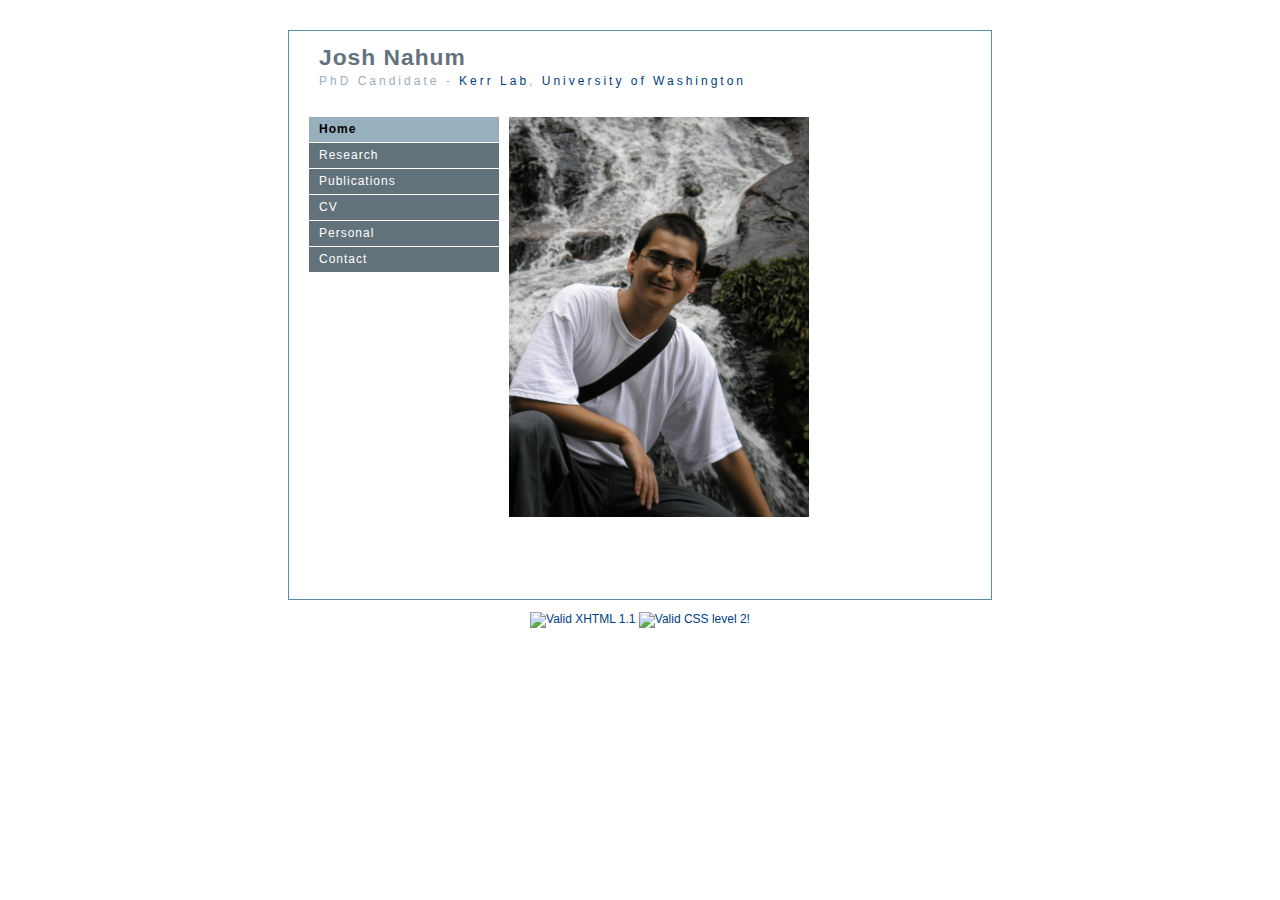
==== index.html @ 9624653c "August 1st 2012" ====
<!DOCTYPE html PUBLIC "-//W3C//DTD XHTML 1.1//EN" "http://www.w3.org/TR/xhtml11/DTD/xhtml11.dtd">
<html xmlns="http://www.w3.org/1999/xhtml">
	<!--
	Adapted from Jeff Clune <https://www.msu.edu/~jclune/index.html>
	-->
	<head>
		<title>Josh Nahum - PhD Candidate - Kerr Lab - University of Washington</title>
		<meta http-equiv="Content-Type" content="text/html; charset=utf-8" />
		<meta name="robots" content="all" />
		<link rel="stylesheet" type="text/css" media="screen" href="webfiles/style/styles.css" />
	  	<link rel="stylesheet" type="text/css" media="print" href="webfiles/style/print.css" />
	  	<link rel="stylesheet" type="text/css" media="handheld" href="webfiles/style/handheld.css" />
	  	<link rel="stylesheet" type="text/css" media="screen" href="webfiles/style/width_default.css" />
	  	<link rel="stylesheet" type="text/css" media="screen" href="webfiles/style/sidebar_left.css" />
	  	<script type="text/javascript" src="webfiles/style/javascript.js"></script>
		<script type="text/javascript">
			var _gaq = _gaq || [];
			_gaq.push(['_setAccount', 'UA-UA-17102238-1']);
			_gaq.push(['_trackPageview']);

			(function() {
			var ga = document.createElement('script'); ga.type = 'text/javascript'; ga.async = true;
			ga.src = ('https:' == document.location.protocol ? 'https://ssl' : 'http://www') +
			'.google-analytics.com/ga.js';
			var s = document.getElementsByTagName('script')[0]; s.parentNode.insertBefore(ga, s);
			})();

		</script>
	</head>
	<body>
		<div id="container"><!-- Start container -->
		<div id="pageHeader"><!-- Start page header -->
		<h1>Josh Nahum</h1>
		<h2>PhD Candidate - 
			<a href="http://beaker.biology.washington.edu/"><span>Kerr Lab</span></a>,
			<a href="http://www.washington.edu/">University of Washington</a>
		</h2>

		</div>
		<div id="sidebarContainer"><!-- Start Sidebar wrapper -->
		<div id="navcontainer"><!-- Start Navigation -->
		<ul>

		  <li><a href="index.html" rel="self" id="current" >Home</a></li>
		  <li><a href="webfiles/research.html" rel="self">Research</a></li>
		  <li><a href="webfiles/publications.html" rel="self">Publications</a></li>
		  <li><a href="webfiles/cv.html" rel="self">CV</a></li>
		  <li><a href="webfiles/personal.html" rel="self">Personal</a></li>
		  <li><a href="webfiles/contact.html" rel="self">Contact</a></li>

		</ul>

		</div>

		<!-- End navigation -->
		<div id="sidebar"><!-- Start sidebar content -->
		<h1 class="sideHeader"></h1>

		<!-- Sidebar header --> <br />

		<!-- sidebar content you enter in the page inspector --><!-- sidebar content such as the blog archive links -->
		</div>

		<!-- End sidebar content --> </div>

		<!-- End sidebar wrapper -->
		<div id="contentContainer"><!-- Start main content wrapper -->
		<div id="content"><!-- Start content --> <img class="imageStyle" alt="Josh Nahum in Vietnam" src="webfiles/images/home_photo.png" width="300" height="400"  /><br />

		&nbsp; </div>

		<!-- End content --> </div>

		<!-- End main content wrapper -->
		<div class="clearer"></div>

		<div id="footer"><!-- Start Footer -->
		<div id="breadcrumbcontainer"><!-- Start the breadcrumb wrapper --></div>

		<!-- End breadcrumb --><br />

		<br />
		<br />



		</div>

		<!-- End Footer --> </div>

		<!-- End container -->
		<p>
			<a href="http://validator.w3.org/check?uri=referer"><img
				src="http://www.w3.org/Icons/valid-xhtml11"
				alt="Valid XHTML 1.1" height="31" width="88" />
			</a>
			<a href="http://validator.w3.org/check/referer"><img
				src="http://www.w3.org/Icons/valid-css2"
				target="_blank"
				alt="Valid CSS level 2!" height="31" width="88" />
			</a>
		</p>
	</body>
</html>
---- webfiles/style/styles.css ----
/* @group General Styles */

body {
	font: 0.75em Geneva, Arial, Helvetica, sans-serif;
	margin: 30px 5px 30px 5px;
	text-align: center;
	color: #191919;
	//background: fixed repeat-x url(images/body_bg.png);
	padding: 0;
}

p {
}

b, strong {

}

a:link, a:visited {
	color: #004080;
	text-decoration: none;
}

a:hover, a:active {
	color: #63727c;
	text-decoration: underline;
}

img {
	border-style: none;
}

.image-left {
	float: left;
	margin: 3px 3px 3px 0;
	position: relative;
	z-index: 5;
}

.image-right {
	margin: 3px 0 3px 3px;
	float: right;
	position: relative;
	z-index: 5;
}
	
/* @end */

/* @group Layout */
.clearer {
	clear: both;
}

#container { 	width: 662px;
	background: #ffffff;
	border: 1px solid #5c8aa7;
	position: relative;
	margin: 0px auto; /* Right And Left Margin Widths To Auto */	text-align: left; /* Hack To Keep IE5 Windows Happy */;
	padding: 0 20px 20px 2px;
	padding: 13px 20px 0;
}

#pageHeader {
	text-align: left;
	height: 73px;
	//background: repeat-x url(images/header_bg.png) left bottom;
}

#pageHeader img {
	position: absolute;
	right: 25px;
}

#pageHeader h1 {
	color: #63727c;
	margin: 0px;
	font-weight: bold;
	font-size: 1.9em;
	letter-spacing: 1px;
	background: transparent;
	padding: 0 10px 3px;
}

#pageHeader h2 {
	color: #99afbf;
	margin: 0px;
	font-size: 1em;
	font-weight: normal;
	letter-spacing: 3px;
	background: transparent;
	padding: 0 10px;
}

#contentContainer {
	margin-left: 200px;
	position: relative;
	z-index: 10;
}

#contentContainer #content {
	line-height: 1.8em;
}

#sidebarContainer {
	width: 190px;
	float: left;
	text-align: left;
	position: relative;
	z-index: 4;
}

#sidebarContainer #sidebar {
	line-height: 1.8em;
	padding-right: 10px;
	padding-bottom: 5px;
	padding-left: 10px;
}

#sidebarContainer .sideHeader {
	background: #61727a;
	color: #ffffff;
	margin: 0 -10px;
	padding: 0 10px;
	line-height: 1.7em;
	letter-spacing: 1px;
	font-size: 1em;
}

#footer { 
	//background: repeat-x url(images/footer_bg.png)  top;
	margin: 0px;
	text-align: center;
	padding: 0px;
	color: #a9b4c2;
	height: 53px;
	font-size: 0.95em;
}

#footer p {
	padding: 5px 25px 0px 0px;
	margin: 0px;
}

#footer a:link, #footer a:visited {

}

#footer a:hover, #footer a:active {
}
	
/* @end */

/* @group Bread-crumb */

#breadcrumbcontainer {
	text-align: center;
	margin: 0px;
	padding-top: 15px;
}

#breadcrumbcontainer ul {
	list-style: none;
	margin: 0px;
	padding: 0px;
}

#breadcrumbcontainer li {
	padding: 0px;
	display: inline;
}

#breadcrumbcontainer a {

}

#breadcrumbcontainer a:hover {

}
	
/* @end */

/* @group Toolbar */

/* Toolbar Styles */

#navcontainer {
	line-height: 2.0em;
	padding-top: 0px;
	position: relative;
	margin-bottom: 10px;
}

#navcontainer #current {
	color: #000000;
	background: #98afbe;
	font-weight: bold;
}

#navcontainer #current:hover {
}

#navcontainer .currentAncestor {
	color: #ffffff;
	background: #72848f;
	font-weight: bold;
}

/* Parent - Level 0 */

#navcontainer ul{
	list-style: none;
	padding: 0;
	margin: 0;
}

#navcontainer li {
}

#navcontainer a {
	background: #62727b;
	color: #ffffff;
	display: block;
	text-decoration: none;
	padding-left: 10px;
	height: 25px;
	margin-bottom: 1px;
	letter-spacing: 1px;
}

#navcontainer a:hover {
	background: #98afbe;
	color: #61727a;
}

#navcontainer a:active {
}

/* Child - Level 1 */

#navcontainer ul ul {
	padding: 0;
	margin: 0;
}

#navcontainer ul ul li {
}

#navcontainer ul ul a {
	padding-left: 35px;
	background: #d8e8e8;
	color: #848484;
}

#navcontainer ul ul a:hover{
	background: white;
	color: #61727a;
}

#navcontainer ul ul #current{
	background: #98afbe;
}

#navcontainer ul ul .currentAncestor {
	background: #98afbe;
}

/* Child - Level 2 */

#navcontainer ul ul ul {
}


#navcontainer ul ul ul li { 
}

#navcontainer ul ul ul a{
	padding-left: 50px;
	background: #dce9f9;
}

#navcontainer ul ul ul a:hover{
}
#navcontainer ul ul ul #current{
	background: #c7d3e2;
}
#navcontainer ul ul ul .currentAncestor {
	background: #869fab;
}

/* Child Level 3 */

#navcontainer ul ul ul ul {

}

#navcontainer ul ul ul ul li { 
}

#navcontainer ul ul ul ul a{
	padding-left: 65px;
}

#navcontainer ul ul ul ul a:hover{
	background: white;
	color: #61727a;
}

#navcontainer ul ul ul ul  #current{
	background: #aacbda;
}

#navcontainer ul ul ul ul .currentAncestor {
	background: #aacbda;
}

/* Child Level 4 */

#navcontainer ul ul ul ul {

}

#navcontainer ul ul ul ul ul li { 
}

#navcontainer ul ul ul ul ul a{
	padding-left: 80px;
}

#navcontainer ul ul ul ul ul a:hover{
	background: white;
	color: #61727a;
}

#navcontainer ul ul ul ul ul  #current{
	background: #c0dce3;
}

#navcontainer ul ul ul ul ul .currentAncestor {
	background: #c0dce3;
}
/* Child Level 5 */

#navcontainer ul ul ul ul ul {

}

#navcontainer ul ul ul ul ul ul li { 
}

#navcontainer ul ul ul ul ul ul a{
}

#navcontainer ul ul ul ul ul ul a:hover{

}

/* @end */

/* @group Global Classes */

.standout, blockquote {
	padding: 10px;
	color: #99afbf;
	font-size: 13px;
	font-style: italic;
}

h1 {
	color: #ffffff;
	font-size: 1.8em;
	font-weight: bold;
	background: #63727c;
	padding: 2px 3px 1px 3px;
	margin: 0px 0px 3px 0px;
}

h2 {
	color: #ffffff;
	font-size: 1.6em;
	font-weight: bold;
	background: #63727c;
	padding: 2px 3px 1px 3px;
	margin: 0px 0px 3px 0px;
}

h3 {
	color: #ffffff;
	font-size: 1.4em;
	font-weight: bold;
	background: #63727c;
	padding: 2px 3px 1px 3px;
	margin: 0px 0px 3px 0px;
}

h4 {
	color: #ffffff;
	font-size: 1.2em;
	font-weight: bold;
	background: #63727c;
	padding: 2px 3px 1px 3px;
	margin: 0px 0px 3px 0px;
}

.imageStyle {
}

/* Main content area unordered list styles */
#contentContainer #content ul {
}

#contentContainer #content li {
}
ul.disc {
	list-style-type: disc;
}

ul.circle {
	list-style-type: circle;
}

ul.square {
	list-style-type: square;
}

ol.arabic-numbers {
	list-style-type: decimal;
}

ol.upper-alpha {
	list-style-type: upper-alpha;
}

ol.lower-alpha {
	list-style-type: lower-alpha;
}

ol.upper-roman {
	list-style-type: upper-roman;
}

ol.lower-roman {
	list-style-type: lower-roman;
}
/* Sidebar area unordered list styles */
#sidebarContainer #sidebar ul {
	margin: 10px 0;
	padding: 0;
}

#sidebarContainer #sidebar li {
}	

/* Table Styles */
table {
	font-size: 1em;
}
/* @end */

/* @group Blog */

/* @group Tag Cloud */
ul.blog-tag-cloud {
	margin: 0 0 10px;
	padding: 0 10px;
	text-align: justify;
}

ul.blog-tag-cloud li {
	display: inline;
	padding-right: 5px;
}

.blog-tag-size-1 {	
	font-size: 0.8em;
}

.blog-tag-size-2 {	
	font-size: 0.85em;
}

.blog-tag-size-3 {	
	font-size: 0.9em;
}

.blog-tag-size-4 {	
	font-size: 0.95em;
}

.blog-tag-size-5 {	
	font-size: 1em;
}

.blog-tag-size-6 {	
	font-size: 1.05em;
}

.blog-tag-size-7 {	
	font-size: 1.1em;
}

.blog-tag-size-8 {	
	font-size: 1.15em;
}

.blog-tag-size-9 {	
	font-size: 1.2em;
}

.blog-tag-size-10 {	
	font-size: 1.25em;
}

.blog-tag-size-11 {	
	font-size: 1.3em;
}

.blog-tag-size-12 {	
	font-size: 1.35em;
}

.blog-tag-size-13 {
	font-size: 1.4em;
}

.blog-tag-size-14 {	
	font-size: 1.45em;
}

.blog-tag-size-15 {
	font-size: 1.5em;
}

.blog-tag-size-16 {	
	font-size: 1.55em;
}

.blog-tag-size-17 {	
	font-size: 1.6em;
}

.blog-tag-size-18 {	
	font-size: 1.65em;
}

.blog-tag-size-19 {
	font-size: 1.7em;
}

.blog-tag-size-20 {	
	font-size: 1.75em;
}

/* @end */

/* @group Archive Page */

.blog-archive-background {
}

.blog-entry-summary {
	margin-bottom: 10px;
}.blog-archive-headings-wrapper {
}

.blog-archive-entries-wrapper {
}

.blog-archive-entries-wrapper .blog-entry {
}

.blog-archive-month {
	color: #63727c;
	margin: 0px;
	font-weight: bold;
	font-size: 1.9em;
}.blog-archive-link {
	color: #99afbf;
	margin-bottom: 15px;
	font-size: 0.9em;
	letter-spacing: 3px;
}
	
/* @end */

.blog-entry {
}

.blog-entry-title {
	color: #ffffff;
	font-size: 1.5em;
	font-weight: bold;
	margin-bottom: 3px;
	background: #63727c;
	padding: 2px 3px 1px 3px;
}


.blog-entry-title a {
	color: #ffffff;
}

.blog-entry-date {
	margin-top: 5px;
	color: #99afbf;
}

.blog-read-more {
	display: block;
	padding-top: 10px;
	font-style: italic;
}

.blog-entry-body {
	margin-bottom: 45px;
}

.blog-entry-comments {
}

/*styles the category link in the main entry */
.blog-entry-category {
}

.blog-entry-category a:link, .blog-entry-category a:visited {
}

/* styles the archives in the blog sidebar */
#blog-archives {
	margin-bottom: 10px;
}

.blog-archive-link-enabled {
}

.blog-archive-link-disabled {
}

/* Styles the blog categories in the blog sidebar */
#blog-categories {
	margin-bottom: 10px;
}

.blog-category-link-enabled {
}

.blog-category-link-disabled {
}

/* Styles the blog RSS feeds in the blog sidebar */
#blog-rss-feeds {
	margin-bottom: 10px;
}

.blog-rss-link {
}

.blog-comments-rss-link {
}
	
/* @end */

/* @group File Sharing */

.filesharing-description {
	margin-bottom: 20px;
	border-bottom: 1px solid #d9d9d9;
}

.filesharing-item {
	
}

.filesharing-item-title {
	color: #99afbf;
	font-size: 1.4em;
	font-weight: normal;
}

.filesharing-item-description {
	margin-bottom: 10px;
	font-size: 0.85em;
}

/* @end */

/* @group Photo Album */

/* @group Index Page (Thumbnail view) */

.album-title {
	color: #ffffff;
	font-weight: bold;
	margin-bottom: 6px;
	background: #63727c;
	font-size: 1.5em;
	padding: 2px 3px 1px 3px;
}

.album-description {
	margin-bottom: 60px;
}

.album-wrapper {
	display: block;
	width: 99%;
	position: relative;
}

.thumbnail-wrap {
	text-align: center;
	position: relative;
	float: left;
	margin-bottom: 60px;
	margin-right: 10px;
}

.thumbnail-frame {
	margin: 0px;
	padding: 0px;
	position: absolute;
    bottom: 0;
    left: 0;
}

.thumbnail-frame a {
}

.thumbnail-frame a:hover {
}

.thumbnail-frame img {
	margin: auto;
    border: none;
}

.thumbnail-caption {
	color: #99afbf;
	font-size: 0.85em;
	margin: 0;
	padding: 0;
	width: 100%;
	height: 38px;
	display: block;
}
	
/* @end */

/* @group Single Page (Photo view) */

.photo-background {
}

.photo-navigation {	margin: 0px auto 10px; /* Right And Left Margin Widths To Auto */	text-align: left; /* Hack To Keep IE5 Windows Happy */
	border: 1px solid #5c8aa7;
	//background: #ffffff repeat-x url(images/header_bg.png)  bottom;
	padding-left: 10px;
	padding-right: 10px;
	padding-top: 10px;
	height: 86px;
}

.photo-navigation a {
	color: #ffffff;
	text-decoration: none;
}

.photo-navigation a:hover {
	color: #ffffff;
	text-decoration: underline;
}

.photo-frame{
	margin: 0px;
	border: 5px solid #ffffff;
}

.photo-links {
	font-size: 0.9em;
	margin: 0px;
}

.photo-links a:link, .photo-links a:visited {
	color: #63727c;
}
.photo-title {
	color: #63727c;
	font-size: 1.3em;
	font-weight: bold;
	margin: 0px;
}

.photo-caption {
	font-size: 0.9em;
	color: #63727c;
	margin: 0 0 5px;
}

/* @group EXIF data */
/* Data wrapper */
.exif-data {
}

/* p tag classes for all exif data */
p.exif-version {
}

p.exif-colour-space {
}

p.exif-focal-length {
}

p.exif-dimensions {
}

p.exif-pixel-y-dimension {
}

p.exif-pixel-x-dimension {
}

p.exif-oecf-value {
}

p.exif-subsec-time-original {
}

p.exif-exposure-mode {
}

p.exif-spatial-frequency-response {
}

p.exif-scene-capture-type {
}

p.exif-subject-location {
}

p.exif-shutter-speed {
}

p.exif-datetime-original {
}

p.exif-subsec-time {
}

p.exif-compressed-bits-per-pixel {
}

p.exif-flash-energy {
}

p.exif-saturation {
}

p.exif-brightness {
}

p.exif-exposure-time {
}

p.exif-f-number {
}

p.exif-file-source {
}

p.exif-gain-control {
}

p.exif-subject-area {
}

p.exif-cfa-pattern {
}

p.exif-scene-type {
}

p.exif-white-balance {
}

p.exif-flash {
}

p.exif-exposure-index {
}

p.exif-flashpix-version {
}

p.exif-device-setting-description {
}

p.exif-focalplane-x-resolution {
}

p.exif-image-uniqueid {
}

p.exif-components-configuration {
}

p.exif-light-source {
}

p.exif-sensing-method {
}

p.exif-aperture {
}

p.exif-sharpness {
}

p.exif-exposure-program {
}

p.exif-subject-distance {
}

p.exif-subsec-time-digitized {
}

p.exif-contrast {
}

p.exif-focalplane-resolution-unit {
}

p.exif-gamma {
}

p.exif-35mm-focal-length {
}

p.exif-datetime-digitized {
}

p.exif-subject-distance-range {
}

p.exif-custom-rendered {
}

p.exif-max-aperture {
}

p.exif-sound-file {
}

p.exif-metering-mode {
}

p.exif-spectral-sensitivity {
}

p.exif-exposure-bias {
}

p.exif-focalplane-y-resolution {
}

p.exif-iso-rating {
}

p.exif-maker-note {
}

p.exif-digital-zoom-ratio {
}

p.exif-user-comment {
}

/* @end */

/* @end */
	
/* @end */

/* @group Quicktime Page */

.movie-description {
	text-align: center;
}
	
/* @end */

/* @group Quicktime Album */

/* @group Index Page (Movie Thumbnail view) */

.movie-page-title {
	color: #ffffff;
	font-size: 1.5em;
	font-weight: bold;
	margin-bottom: 3px;
	background: #63727c;
	padding: 2px 3px 1px 3px;
}.movie-page-description {
	margin-bottom: 5px;
}.movie-thumbnail-frame {
	float: left;
	display: inline;
	margin-bottom: 10px;
	margin-right: 10px;
	text-align: center;
	width: 132px;
	height: 132px;
	position: relative;
	z-index: 12;
}

.movie-thumbnail-caption {
	text-align: center;
	color: #99afbf;
	margin-top: 5px;
}
	
/* @end */

/* @group Single Page (Movie View) */

.movie-background {
	margin: 5px;
}

.movie-title {
	color: #ffffff;
	font-size: 1.5em;
	font-weight: bold;
	margin-bottom: 3px;
	background: #63727c;
	padding: 2px 3px 1px 3px;
	text-align: center;
}

.movie-frame {
	text-align: center;
	margin-bottom: 10px;
}
	
/* @end */


/* @end */

/* @group Contact Form */
.message-text { } 

.required-text { } 

.form-input-field { } 

.form-input-button { } 
/* @end */
---- webfiles/style/handheld.css ----
/*<group=General Styles>*/

body {
	text-align: left;
	font-family: Verdana, Arial, Helvetica, sans-serif;
	font-size: 0.9em;
	margin: 0px;
	padding: 0;
	white-space: pre;
}

p {
}

b, strong {

}

a:link {
	color: #0000ff;
	text-decoration: underline;
}

a:visited {
	color: #681796;
}

a:hover, a:active {
	text-decoration: none;
	background: #0000ff;
	color: #ffffff;
}

img {
	max-width: 99%;
}

.image-left {

}

.image-right {

}
	
/*</group>*/

/*<group=Layout>*/

#container { 
	background: #ffffff;
	background-image: none;
	width: 100%;
}

#pageHeader {
	height: auto;
	text-align: left;
	margin-bottom: 8px;
	background: #000000;
	padding: 3px;
	border-bottom: solid #191919 2px;
}

#pageHeader img {
	position: relative;
	top: auto;
	right: auto;
}

#pageHeader h1 {
	color: #ffffff;
	font-size: 1.3em;
	margin: 0 0 5px;
	padding-top: 0px;
	font-weight: bold;
}

#pageHeader h2 {
	font-size: 1.1em;
	margin: 0;
	color: #ffffff;
	font-weight: normal;
}

#contentContainer {
	margin: 0px;
	display: block;
	width: auto;
}

#contentContainer #content {
	margin: 0;
	padding: 0;
}

#sidebarContainer {
	float: none;
	width: auto;
	display: block;
	margin-bottom: 10px;
	padding-bottom: 10px;
	border-bottom: 1px solid #808080;
}

#sidebarContainer #sidebar {
	margin: 0;
	padding: 0px;
}

#sidebarContainer .sideHeader {
	color: #000000;
	font-weight: bold;
	margin-bottom: 5px;
}

#footer { 
	width: auto;
	text-align: left;
	padding: 0px;
	margin: 0;
}

#footer p {
}

#footer a:link, #footer a:visited {

}

#footer a:hover, #footer a:active {
}
	
/*</group>*/

/*<group=Bread-crumb>*/

#breadcrumbcontainer {
	margin-bottom: 5px;
}

#breadcrumbcontainer ul {
	list-style: none;
	margin: 0;
	padding: 0;
}

#breadcrumbcontainer li {
	display: inline;
	padding: 0;
	margin: 0;
}

#breadcrumbcontainer a {
	padding: 0;
}

#breadcrumbcontainer a:hover {

}
	
/*</group>*/

/*<group=Toolbar>*/

/* Toolbar Styles */

#navcontainer {
	color: #000000;
	margin: 0 0 10px 0;
	padding: 0;
}

#navcontainer #current {

}

#navcontainer #current:hover {
}

#navcontainer .currentAncestor {

}

/* Parent - Level 0 */

#navcontainer ul{
	margin: 0;
	padding: 0;
	list-style-type: none;
}

#navcontainer li {
	margin: 0;
	padding: 0;
}

#navcontainer a {
	padding: 0;
}

#navcontainer a:hover {
}

#navcontainer a:active {
}

/* Child - Level 1 */

#navcontainer ul ul {
	list-style-type: none;
	margin-left: 2px;
	padding: 0;
	color: black;
}

#navcontainer ul ul li {
	padding-left: 5px;
}

#navcontainer ul ul a {
	padding: 0;
}

#navcontainer ul ul a:hover{
}

#navcontainer ul ul #current{
}

/* Child - Level 2 */

#navcontainer ul ul ul {

}

#navcontainer ul ul ul li {
	padding-left: 10px;
}

#navcontainer ul ul ul a{
}

#navcontainer ul ul ul a:hover{

}

/* Child Level 3 */

#navcontainer ul ul ul {

}

#navcontainer ul ul ul ul li {
	padding-left: 15px;
}

#navcontainer ul ul ul ul a{
}

#navcontainer ul ul ul ul a:hover{

}

/* Child Level 4 */

#navcontainer ul ul ul ul {

}

#navcontainer ul ul ul ul ul li {
	padding-left: 20px;
}

#navcontainer ul ul ul ul ul a{
}

#navcontainer ul ul ul ul ul a:hover{

}

/* Child Level 5 */

#navcontainer ul ul ul ul ul {

}

#navcontainer ul ul ul ul ul ul li { 
}

#navcontainer ul ul ul ul ul ul a{
}

#navcontainer ul ul ul ul ul ul a:hover{

}

/*</group>*/

/*<group=Global Classes>*/

blockquote, .standout {
	margin: 0;
	padding: 5px;
	font-weight: bold;
}

h1 {
}

h2 {
}

h3 {
}

h4 {
}

.imageStyle {

}
	
/*</group>*/

/*<group=Blog>*/

/*<group=Archive Page>*/

.blog-archive-background {
}.blog-archive-headings-wrapper {
}

.blog-archive-entries-wrapper {
}

.blog-archive-entries-wrapper .blog-entry {
}.blog-archive-month {
}

.blog-archive-link {
}.blog-archive-link a:link, .blog-archive-link a:visited {
}
	
/*</group>*/

.blog-entry {
}

.blog-entry-title {
	font-weight: bold;
	margin-bottom: 3px;
}

.blog-entry-date {
	margin-bottom: 8px;
	font-size: 0.9em;
	color: #808080;
}

.blog-entry-body {
	margin-bottom: 5px;
	padding-bottom: 5px;
	border-bottom: 1px solid #cccccc;
}

.blog-entry-comments {
	display: none;
}

.blog-entry-category {
}

.blog-category-link-enabled {
}

.blog-category-link-disabled {
}

/*</group>*/

/*<group=File Sharing>*/

.filesharing-description {
}

.filesharing-item {
	margin-bottom: 5px;
	padding-bottom: 5px;
	border-bottom: 1px solid #cccccc;
}

.filesharing-item-title a:link {
}

.filesharing-item-title a:hover {
}

.filesharing-item-title a:visited {

}

.filesharing-item-description {
}

/*</group>*/

/*<group=Photo Album>*/

/*<group=Index Page (Thumbnail view)>*/

.album-title {
	font-weight: bold;
	margin-bottom: 3px;
}

.album-description {
	margin-bottom: 8px;
	font-size: 0.9em;
	color: #808080;
}

table.thumbnail-table {
	width: 99%;
}

table.thumbnail-table, table.thumbnail-table tr, table.thumbnail-table td {
	display: block;
}

.thumbnail-frame {
}

.thumbnail-frame:hover {
}

.thumbnail-frame a {
}

.thumbnail-frame a:hover {
}

.thumbnail-frame img {
}

.thumbnail-caption {
}
	
/*</group>*/

/*<group=Single Page (Photo view)>*/

.photo-background {
}

.photo-navigation {
}

.photo-links {
}

.photo-navigation a:link, .photo-navigation a:visited {

}

.photo-navigation a:hover {

}

.photo-frame{
}

.photo-title {
}

.photo-caption {
}

/*</group>*/
	
/*</group>*/

/*<group=Quicktime Page>*/

.movie-description {

}
	
/*</group>*/

/*<group=Quicktime Album>*/

/*<group=Index Page (Movie Thumbnail view)>*/

.movie-page-title {
	font-weight: bold;
	margin-bottom: 3px;
}.movie-page-description {
	margin-bottom: 8px;
	font-size: 0.9em;
	color: #808080;
}.movie-thumbnail-frame {
}

.movie-thumbnail-frame:hover {
}

.movie-thumbnail-caption {
}
	
/*</group>*/

/*<group=Single Page (Movie View)>*/

.movie-background {
}

.movie-title {
}

.movie-frame {

}
	
/*</group>*/


/*</group>*/

/*<group=Contact Form>*/
.message-text { 
} 

.required-text {
} 

.form-input-field {
	max-width: 100%;
} 

.form-input-button { 
} 
/*</group>*/
---- webfiles/style/sidebar_left.css ----
/* default float side for sidebar */
#sidebarContainer {
	float: left;
}
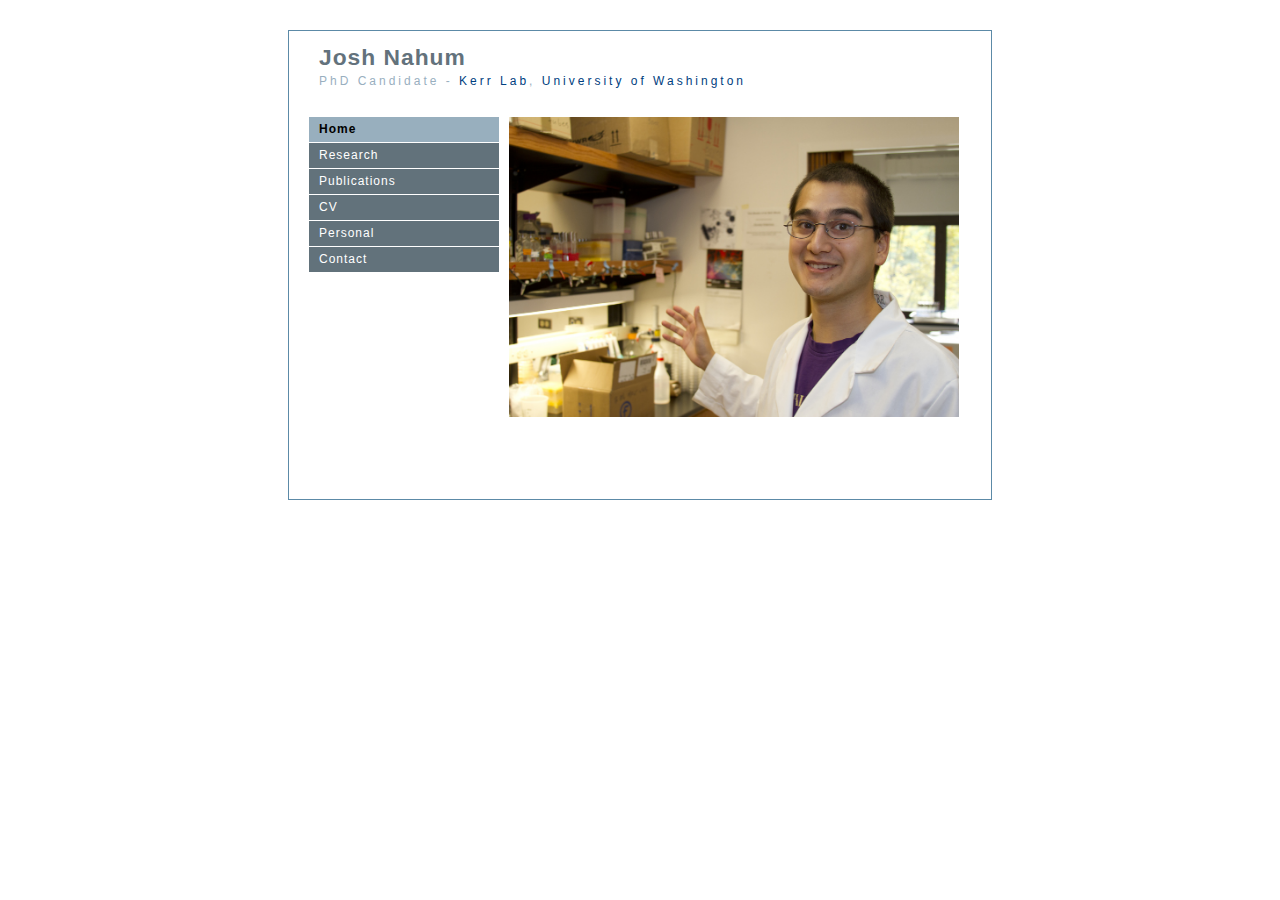
==== commit a448e3bc: "changed photo" ====
--- a/index.html
+++ b/index.html
@@ -4,6 +4,7 @@
 	Adapted from Jeff Clune <https://www.msu.edu/~jclune/index.html>
 	-->
 	<head>
+		<link rel="icon" type="image/x-icon"href="webfiles/favicon.ico" />
 		<title>Josh Nahum - PhD Candidate - Kerr Lab - University of Washington</title>
 		<meta http-equiv="Content-Type" content="text/html; charset=utf-8" />
 		<meta name="robots" content="all" />
@@ -32,7 +33,7 @@
 		<div id="pageHeader"><!-- Start page header -->
 		<h1>Josh Nahum</h1>
 		<h2>PhD Candidate - 
-			<a href="http://beaker.biology.washington.edu/"><span>Kerr Lab</span></a>,
+			<a href="http://depts.washington.edu/kerrpost/"><span>Kerr Lab</span></a>,
 			<a href="http://www.washington.edu/">University of Washington</a>
 		</h2>
 
@@ -65,7 +66,8 @@
 
 		<!-- End sidebar wrapper -->
 		<div id="contentContainer"><!-- Start main content wrapper -->
-		<div id="content"><!-- Start content --> <img class="imageStyle" alt="Josh Nahum in Vietnam" src="webfiles/images/home_photo.png" width="300" height="400"  /><br />
+			<div id="content"><!-- Start content --> <img class="imageStyle" alt="Josh Nahum in the Kerr Lab" src="webfiles/images/lab_photo.jpg" 
+				width="450" height="300"  /><br />
 
 		&nbsp; </div>
 
@@ -89,16 +91,5 @@
 		<!-- End Footer --> </div>
 
 		<!-- End container -->
-		<p>
-			<a href="http://validator.w3.org/check?uri=referer"><img
-				src="http://www.w3.org/Icons/valid-xhtml11"
-				alt="Valid XHTML 1.1" height="31" width="88" />
-			</a>
-			<a href="http://validator.w3.org/check/referer"><img
-				src="http://www.w3.org/Icons/valid-css2"
-				target="_blank"
-				alt="Valid CSS level 2!" height="31" width="88" />
-			</a>
-		</p>
 	</body>
 </html>
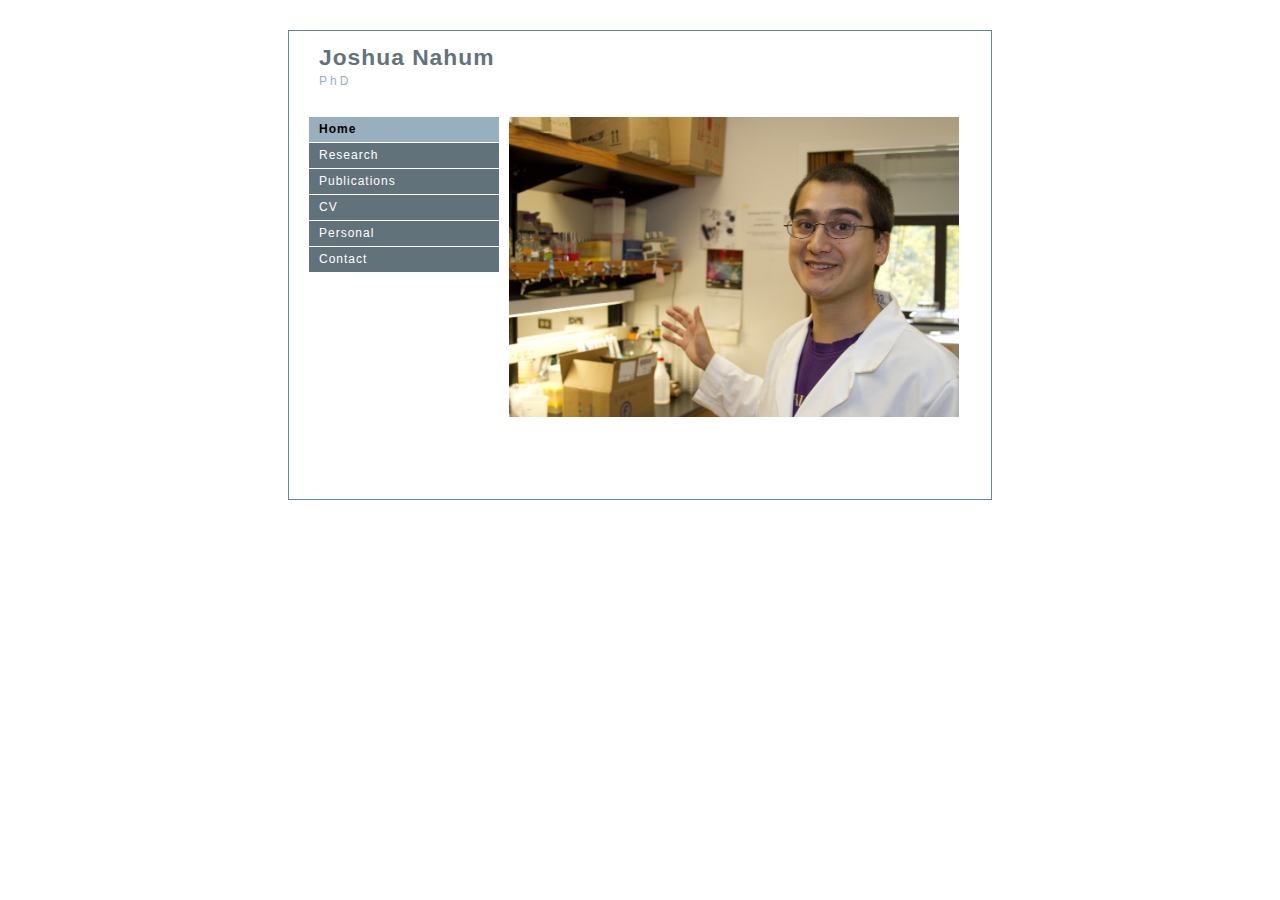
==== commit b96c9fc3: "no longer candidate" ====
--- a/index.html
+++ b/index.html
@@ -5,7 +5,7 @@
 	-->
 	<head>
 		<link rel="icon" type="image/x-icon"href="webfiles/favicon.ico" />
-		<title>Josh Nahum - PhD Candidate - Kerr Lab - University of Washington</title>
+		<title>Josh Nahum - PhD - Postdoctoral Researcher - Michigan State University </title>
 		<meta http-equiv="Content-Type" content="text/html; charset=utf-8" />
 		<meta name="robots" content="all" />
 		<link rel="stylesheet" type="text/css" media="screen" href="webfiles/style/styles.css" />
@@ -31,11 +31,8 @@
 	<body>
 		<div id="container"><!-- Start container -->
 		<div id="pageHeader"><!-- Start page header -->
-		<h1>Josh Nahum</h1>
-		<h2>PhD Candidate - 
-			<a href="http://depts.washington.edu/kerrpost/"><span>Kerr Lab</span></a>,
-			<a href="http://www.washington.edu/">University of Washington</a>
-		</h2>
+		<h1>Joshua Nahum</h1>
+		<h2>PhD </h2>
 
 		</div>
 		<div id="sidebarContainer"><!-- Start Sidebar wrapper -->
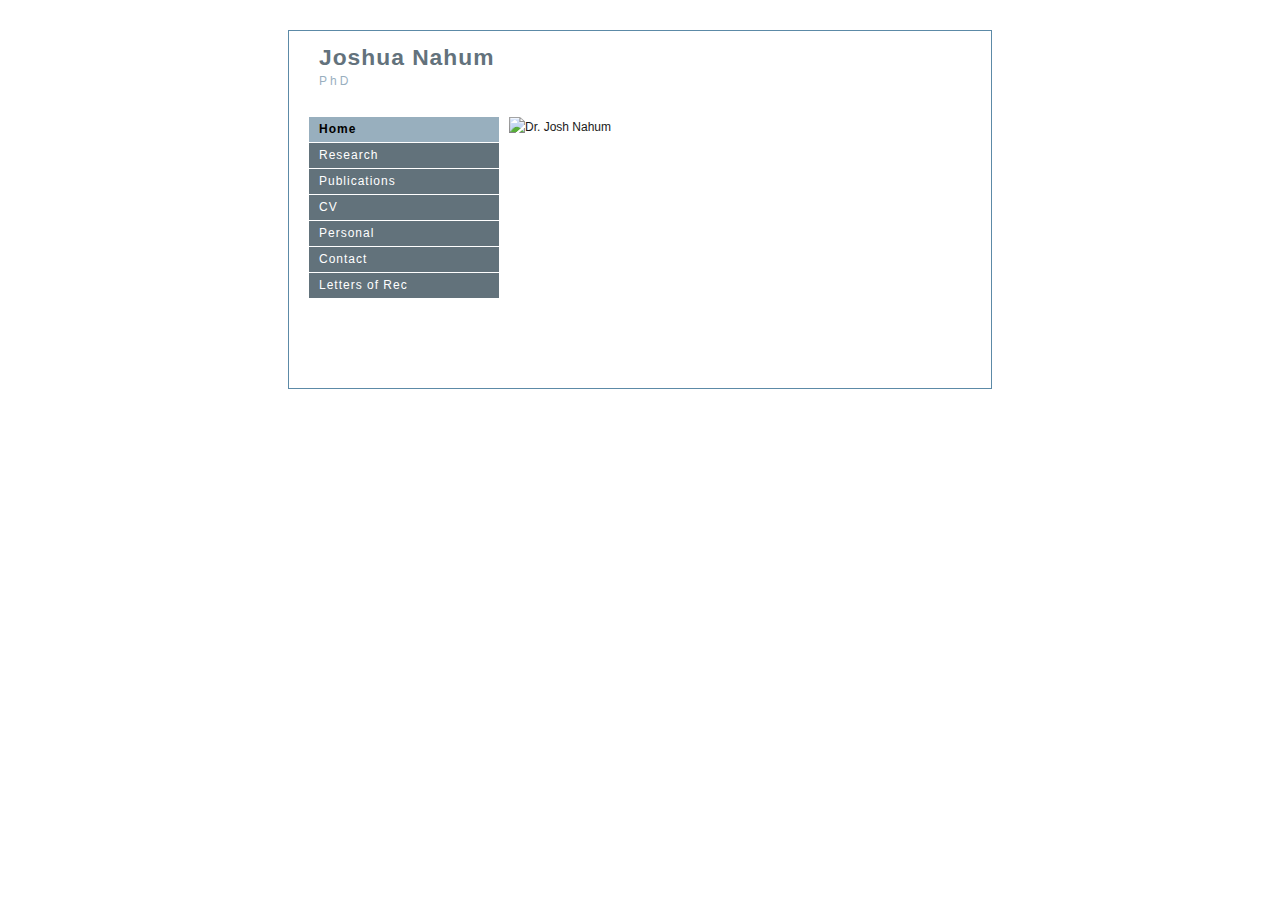
==== commit 26c72342: "added letter of rec instructions" ====
--- a/index.html
+++ b/index.html
@@ -45,6 +45,7 @@
 		  <li><a href="webfiles/cv.html" rel="self">CV</a></li>
 		  <li><a href="webfiles/personal.html" rel="self">Personal</a></li>
 		  <li><a href="webfiles/contact.html" rel="self">Contact</a></li>
+		  <li><a href="webfiles/letters_of_rec.html" rel="self">Letters of Rec</a></li>
 
 		</ul>
 
@@ -63,8 +64,8 @@
 
 		<!-- End sidebar wrapper -->
 		<div id="contentContainer"><!-- Start main content wrapper -->
-			<div id="content"><!-- Start content --> <img class="imageStyle" alt="Josh Nahum in the Kerr Lab" src="webfiles/images/lab_photo.jpg" 
-				width="450" height="300"  /><br />
+			<div id="content"><!-- Start content --> <img class="imageStyle" alt="Dr. Josh Nahum" src="webfiles/images/professional_photo.jpg"
+				width="450"/><br />
 
 		&nbsp; </div>
 
